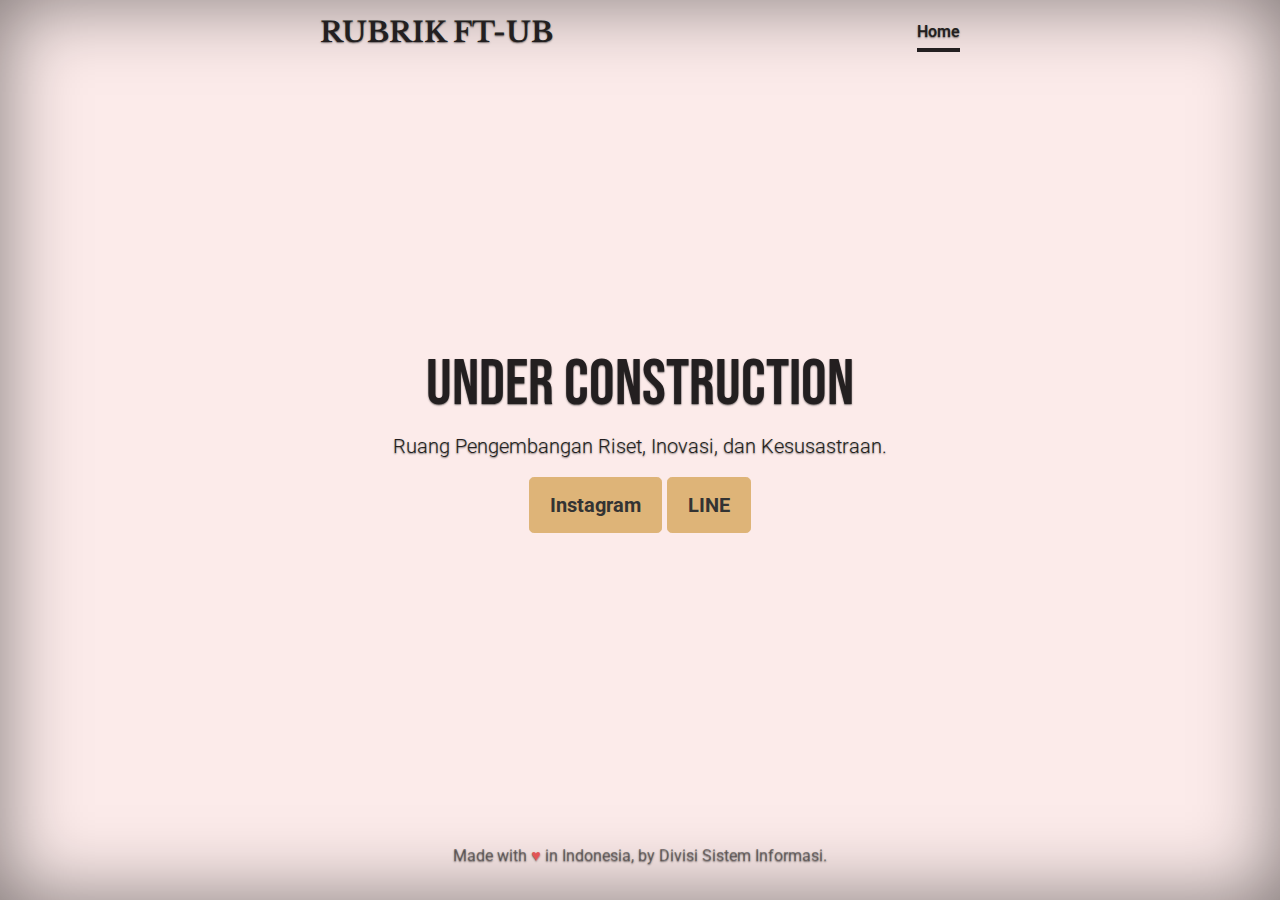
==== public/index.html @ 91a679e2 "Add files via upload" ====
<!doctype html>
<html lang="en">
  <head>
    <meta charset="utf-8">
    <meta name="viewport" content="width=device-width, initial-scale=1, shrink-to-fit=no">
    <meta name="description" content="">
    <meta name="author" content="M. Hanif Azhary, Mark Otto, Jacob Thornton, and Bootstrap contributors">
    <meta name="generator" content="Jekyll v4.1.1">
    <title>RUBRIK FT-UB | Coming Soon</title>

    <link rel="canonical" href="https://getbootstrap.com/docs/4.5/examples/cover/">
    <link href="https://fonts.googleapis.com/css2?family=Bebas+Neue&family=Libre+Baskerville&family=Roboto&display=swap" rel="stylesheet">  

    <!-- Bootstrap core CSS -->
<link rel="stylesheet" href="https://stackpath.bootstrapcdn.com/bootstrap/4.5.2/css/bootstrap.min.css" integrity="sha384-JcKb8q3iqJ61gNV9KGb8thSsNjpSL0n8PARn9HuZOnIxN0hoP+VmmDGMN5t9UJ0Z" crossorigin="anonymous">

    <style>
      .bd-placeholder-img {
        font-size: 1.125rem;
        text-anchor: middle;
        -webkit-user-select: none;
        -moz-user-select: none;
        -ms-user-select: none;
        user-select: none;
      }

      @media (min-width: 768px) {
        .bd-placeholder-img-lg {
          font-size: 3.5rem;
        }
      }
    </style>
    <!-- Custom styles for this template -->
    <link href="cover.css" rel="stylesheet">
  </head>
  <body class="text-center">
    <div class="cover-container d-flex w-100 h-100 p-3 mx-auto flex-column">
  <header class="masthead mb-auto">
    <div class="inner">
      <h3 class="masthead-brand">RUBRIK FT-UB</h3>
      <nav class="nav nav-masthead justify-content-center">
        <a class="nav-link active" href="#">Home</a>
      </nav>
    </div>
  </header>

  <main role="main" class="inner cover">
    <h1 class="cover-heading">Under Construction</h1>
    <p class="lead">Ruang Pengembangan Riset, Inovasi, dan Kesusastraan.</p>
    <p class="lead">
      <a href="https://www.instagram.com/rubrikteknik.ub/" class="btn btn-lg btn-secondary">Instagram</a>
      <a href="https://timeline.line.me/user/_dQMrvj0xtxEcbg21oRjrHU8TTdklTv6dLARiqF8" class="btn btn-lg btn-secondary">LINE</a>
    </p>
  </main>

  <footer class="mastfoot mt-auto">
    <div class="inner">
      <p>Made with <span style="color: #e25555;">&hearts;</span> in Indonesia, by <a>Divisi Sistem Informasi</a>.</p>
    </div>
  </footer>
</div>
</body>
</html>
---- public/cover.css ----
/*
 * Globals
 */

/* Links */
a,
a:focus,
a:hover {
  color: #231f20;
}

/* Custom default button */
.btn-secondary,
.btn-secondary:hover,
.btn-secondary:focus {
  color: #333;
  text-shadow: none; /* Prevent inheritance from `body` */
  background-color: #deb478;
  border: .05rem solid #deb478;
}


/*
 * Base structure
 */

html,
body {
  height: 100%;
  background-color: #fcebea;
  font-family: 'Roboto', sans-serif;
}

body {
  display: -ms-flexbox;
  display: flex;
  color: #231f20;
  text-shadow: 0 .05rem .1rem rgba(0, 0, 0, .5);
  box-shadow: inset 0 0 5rem rgba(0, 0, 0, .5);
}

.cover-heading {
  font-family: 'Bebas Neue', cursive;
  font-size: 4rem;
}

.cover-container {
  max-width: 42em;
}


/*
 * Header
 */
.masthead {
  margin-bottom: 2rem;
}

.masthead-brand {
  font-family: 'Libre Baskerville', serif;
  margin-bottom: 0;
  font-weight: 700;
}

.nav-masthead .nav-link {
  padding: .25rem 0;
  font-weight: 600;
  color: rgba(255, 255, 255, .5);
  background-color: transparent;
  border-bottom: .25rem solid transparent;
}

.nav-masthead .nav-link:hover,
.nav-masthead .nav-link:focus {
  border-bottom-color: rgba(255, 255, 255, .25);
}

.nav-masthead .nav-link + .nav-link {
  margin-left: 1rem;
}

.nav-masthead .active {
  color: #231f20;
  border-bottom-color: #231f20;
}

@media (min-width: 48em) {
  .masthead-brand {
    float: left;
  }
  .nav-masthead {
    float: right;
  }
}


/*
 * Cover
 */
.cover {
  padding: 0 1.5rem;
}
.cover .btn-lg {
  padding: .75rem 1.25rem;
  font-weight: 700;
}


/*
 * Footer
 */
.mastfoot {
  color: rgba(35, 31, 32, .5);
}
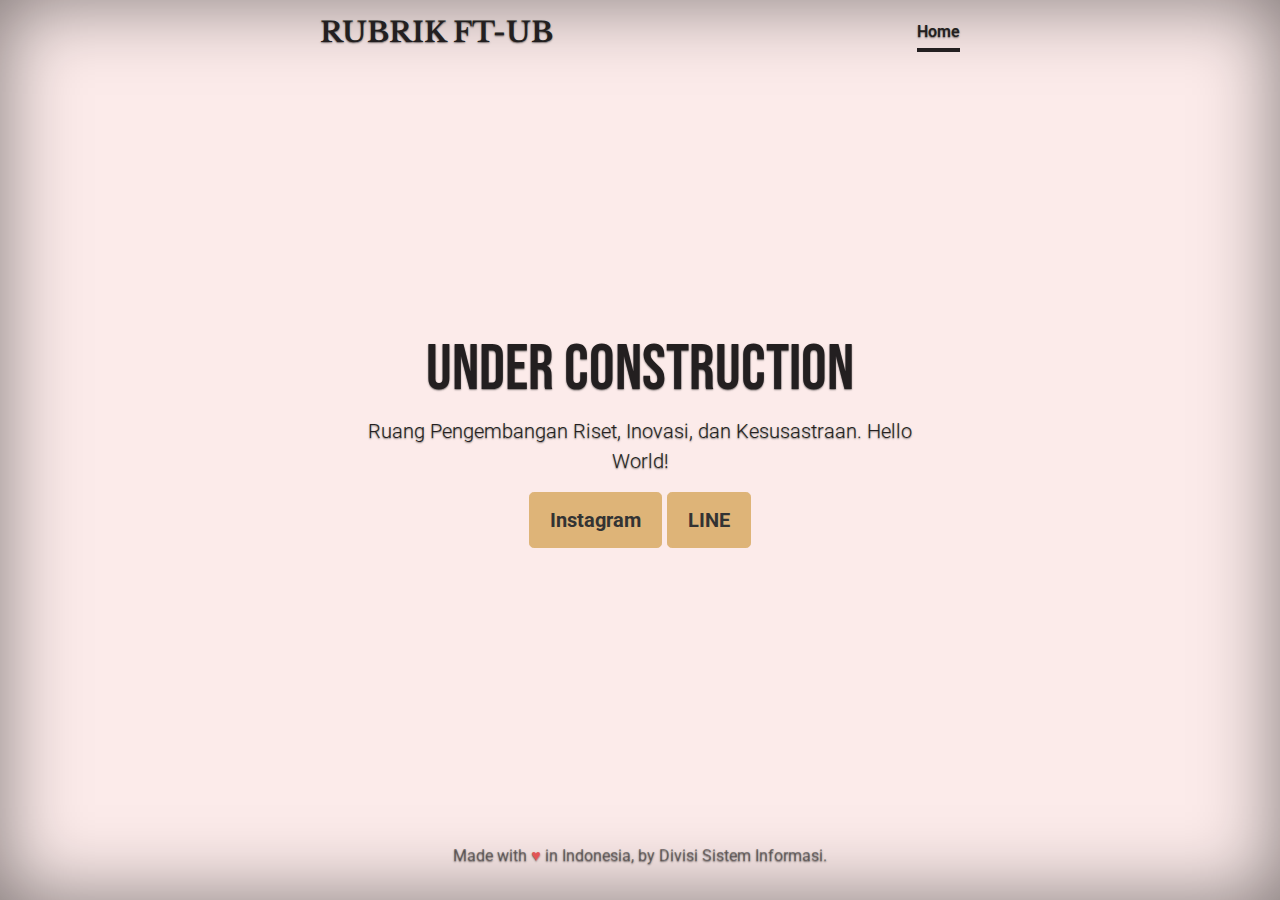
==== commit 08b846a5: "Update index.html" ====
--- a/public/index.html
+++ b/public/index.html
@@ -31,7 +31,25 @@
       }
     </style>
     <!-- Custom styles for this template -->
+    <!-- Favicon for RUBRIK FT-UB -->
     <link href="cover.css" rel="stylesheet">
+    <link rel="apple-touch-icon" sizes="57x57" href="/apple-icon-57x57.png">
+    <link rel="apple-touch-icon" sizes="60x60" href="/apple-icon-60x60.png">
+    <link rel="apple-touch-icon" sizes="72x72" href="/apple-icon-72x72.png">
+    <link rel="apple-touch-icon" sizes="76x76" href="/apple-icon-76x76.png">
+    <link rel="apple-touch-icon" sizes="114x114" href="/apple-icon-114x114.png">
+    <link rel="apple-touch-icon" sizes="120x120" href="/apple-icon-120x120.png">
+    <link rel="apple-touch-icon" sizes="144x144" href="/apple-icon-144x144.png">
+    <link rel="apple-touch-icon" sizes="152x152" href="/apple-icon-152x152.png">
+    <link rel="apple-touch-icon" sizes="180x180" href="/apple-icon-180x180.png">
+    <link rel="icon" type="image/png" sizes="192x192"  href="/android-icon-192x192.png">
+    <link rel="icon" type="image/png" sizes="32x32" href="/favicon-32x32.png">
+    <link rel="icon" type="image/png" sizes="96x96" href="/favicon-96x96.png">
+    <link rel="icon" type="image/png" sizes="16x16" href="/favicon-16x16.png">
+    <link rel="manifest" href="/manifest.json">
+    <meta name="msapplication-TileColor" content="#ffffff">
+    <meta name="msapplication-TileImage" content="/ms-icon-144x144.png">
+    <meta name="theme-color" content="#ffffff">
   </head>
   <body class="text-center">
     <div class="cover-container d-flex w-100 h-100 p-3 mx-auto flex-column">
@@ -46,7 +64,7 @@
 
   <main role="main" class="inner cover">
     <h1 class="cover-heading">Under Construction</h1>
-    <p class="lead">Ruang Pengembangan Riset, Inovasi, dan Kesusastraan.</p>
+    <p class="lead">Ruang Pengembangan Riset, Inovasi, dan Kesusastraan. Hello World!</p>
     <p class="lead">
       <a href="https://www.instagram.com/rubrikteknik.ub/" class="btn btn-lg btn-secondary">Instagram</a>
       <a href="https://timeline.line.me/user/_dQMrvj0xtxEcbg21oRjrHU8TTdklTv6dLARiqF8" class="btn btn-lg btn-secondary">LINE</a>
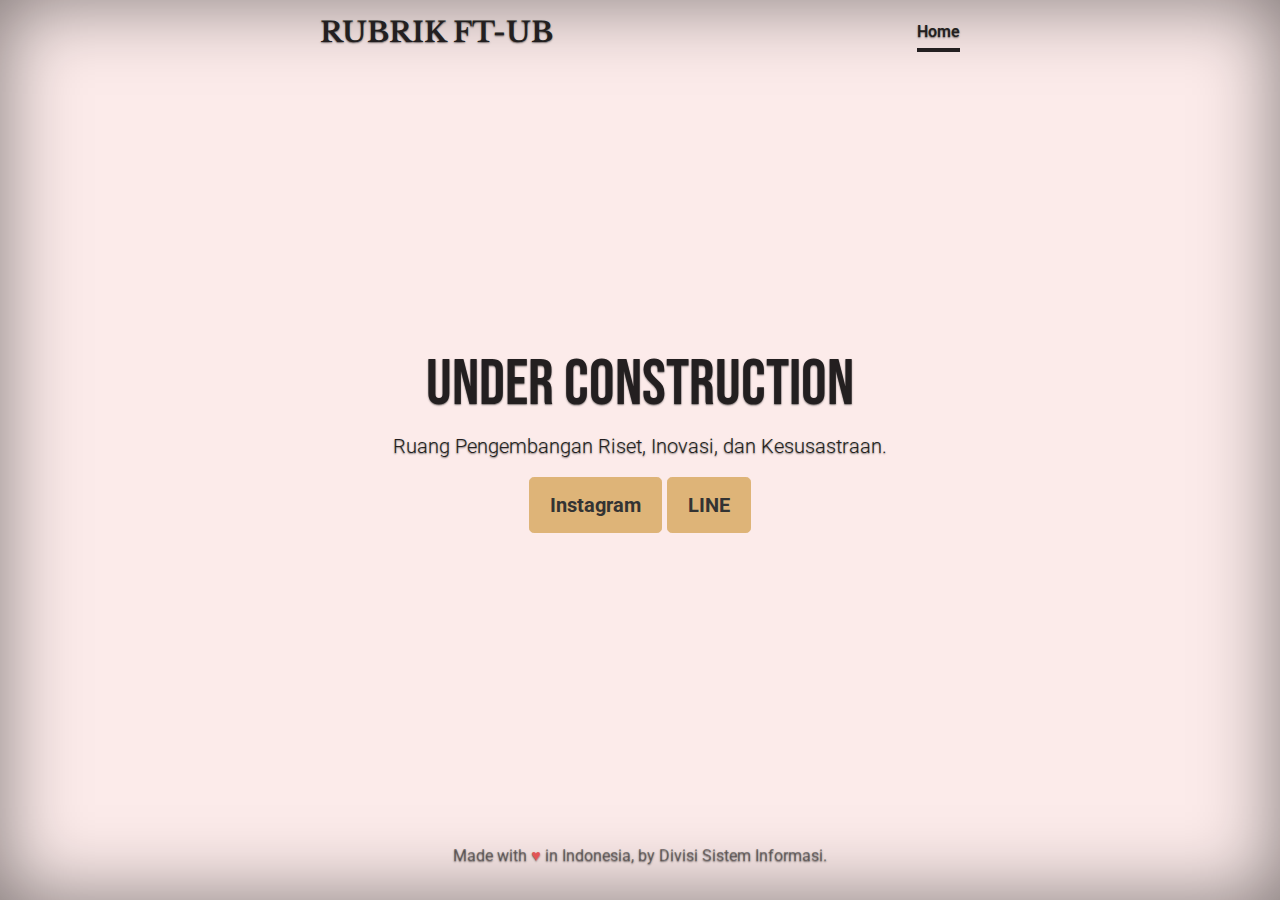
==== commit ba257bb4: "Update index.html" ====
--- a/public/index.html
+++ b/public/index.html
@@ -64,7 +64,7 @@
 
   <main role="main" class="inner cover">
     <h1 class="cover-heading">Under Construction</h1>
-    <p class="lead">Ruang Pengembangan Riset, Inovasi, dan Kesusastraan. Hello World!</p>
+    <p class="lead">Ruang Pengembangan Riset, Inovasi, dan Kesusastraan.</p>
     <p class="lead">
       <a href="https://www.instagram.com/rubrikteknik.ub/" class="btn btn-lg btn-secondary">Instagram</a>
       <a href="https://timeline.line.me/user/_dQMrvj0xtxEcbg21oRjrHU8TTdklTv6dLARiqF8" class="btn btn-lg btn-secondary">LINE</a>
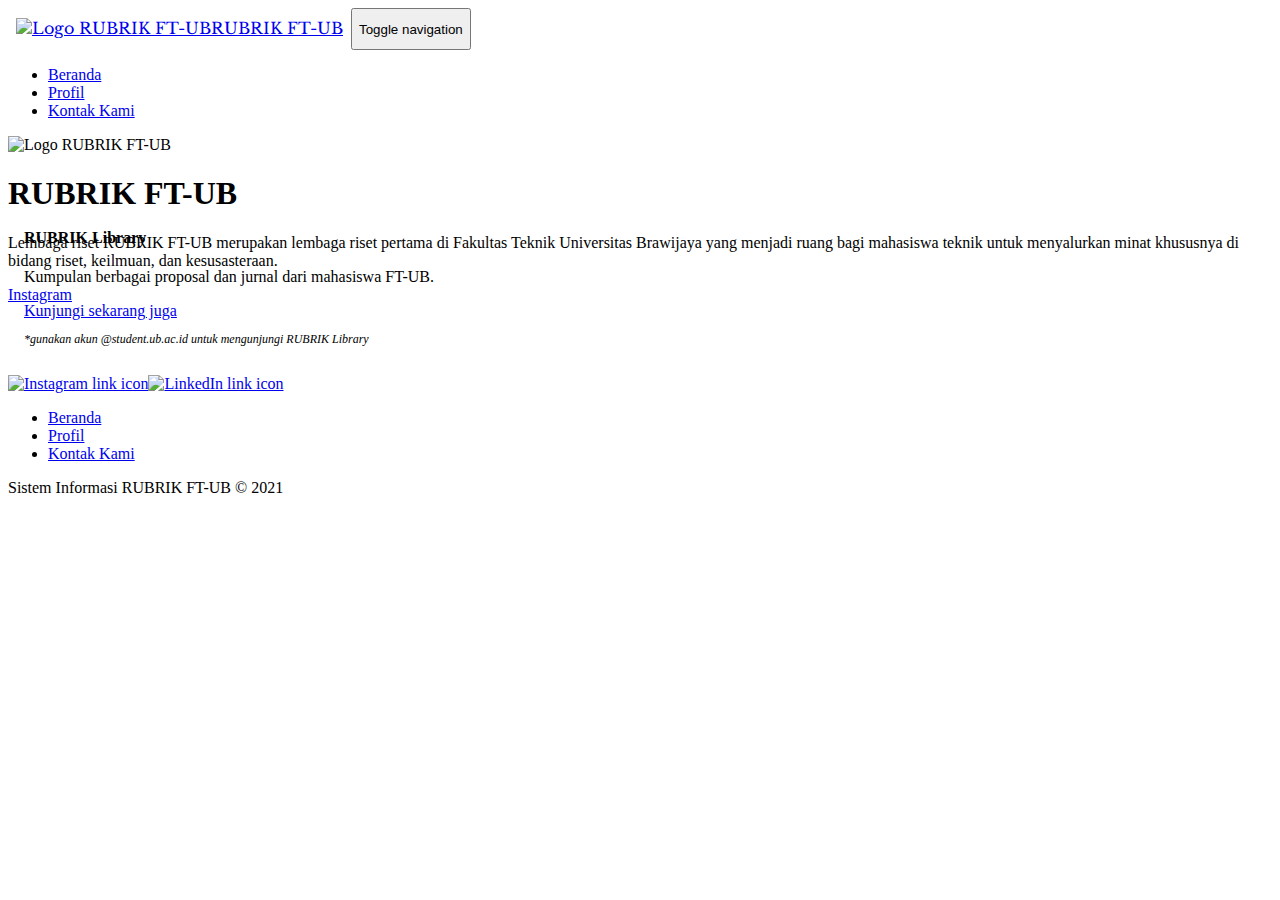
==== commit b09a9119: "Repair metadata for page except index.html" ====
--- a/public/index.html
+++ b/public/index.html
@@ -1,81 +1,87 @@
-<!doctype html>
-<html lang="en">
-  <head>
+<!DOCTYPE html>
+<html lang="id">
+
+<head>
     <meta charset="utf-8">
-    <meta name="viewport" content="width=device-width, initial-scale=1, shrink-to-fit=no">
-    <meta name="description" content="">
-    <meta name="author" content="M. Hanif Azhary, Mark Otto, Jacob Thornton, and Bootstrap contributors">
-    <meta name="generator" content="Jekyll v4.1.1">
-    <title>RUBRIK FT-UB | Coming Soon</title>
+    <meta name="viewport" content="width=device-width, initial-scale=1.0, shrink-to-fit=no">
+    <title>RUBRIK FT-UB | Beranda</title>
+    <meta name="theme-color" content="#fcfbea">
+    <meta name="twitter:image" content="/assets/img/splash-512x512.png">
+    <meta name="twitter:description" content="Lembaga riset RUBRIK FT-UB merupakan lembaga riset pertama di Fakultas Teknik Universitas Brawijaya yang menjadi ruang bagi mahasiswa teknik untuk menyalurkan minat khususnya di bidang riset, keilmuan, dan kesusasteraan.">
+    <meta name="twitter:card" content="summary">
+    <meta name="description" content="Lembaga riset RUBRIK FT-UB merupakan lembaga riset pertama di Fakultas Teknik Universitas Brawijaya yang menjadi ruang bagi mahasiswa teknik untuk menyalurkan minat khususnya di bidang riset, keilmuan, dan kesusasteraan.">
+    <meta property="og:type" content="website">
+    <meta name="twitter:title" content="RUBRIK FT-UB">
+    <meta property="og:image" content="/assets/img/rubrik-cover.jpg">
+    <link rel="icon" type="image/png" sizes="16x16" href="/assets/img/favicon-16x16.png">
+    <link rel="icon" type="image/png" sizes="32x32" href="/assets/img/favicon-32x32.png">
+    <link rel="icon" type="image/png" sizes="180x180" href="/assets/img/ios-180x180.png">
+    <link rel="icon" type="image/png" sizes="192x192" href="/assets/img/android-192x192.png">
+    <link rel="icon" type="image/png" sizes="512x512" href="/assets/img/splash-512x512.png">
+    <link rel="stylesheet" href="/assets/bootstrap/css/bootstrap.min.css">
+    <link rel="stylesheet" href="https://fonts.googleapis.com/css?family=Libre+Baskerville">
+    <link rel="stylesheet" href="https://fonts.googleapis.com/css?family=Roboto+Slab">
+    <link rel="stylesheet" href="https://cdnjs.cloudflare.com/ajax/libs/aos/2.3.4/aos.css">
+    <link rel="stylesheet" href="/assets/css/styles.min.css">
+<!-- Global site tag (gtag.js) - Google Analytics -->
+<script async src="https://www.googletagmanager.com/gtag/js?id=G-E5W9JNR7TD"></script>
+<script>
+  window.dataLayer = window.dataLayer || [];
+  function gtag(){dataLayer.push(arguments);}
+  gtag('js', new Date());
 
-    <link rel="canonical" href="https://getbootstrap.com/docs/4.5/examples/cover/">
-    <link href="https://fonts.googleapis.com/css2?family=Bebas+Neue&family=Libre+Baskerville&family=Roboto&display=swap" rel="stylesheet">  
+  gtag('config', 'G-E5W9JNR7TD');
+</script>
+</head>
 
-    <!-- Bootstrap core CSS -->
-<link rel="stylesheet" href="https://stackpath.bootstrapcdn.com/bootstrap/4.5.2/css/bootstrap.min.css" integrity="sha384-JcKb8q3iqJ61gNV9KGb8thSsNjpSL0n8PARn9HuZOnIxN0hoP+VmmDGMN5t9UJ0Z" crossorigin="anonymous">
+<body>
+    <nav class="navbar navbar-light navbar-expand-md sticky-top bg-primary shadow">
+        <div class="container-fluid"><a class="navbar-brand bg-light border rounded shadow-sm d-flex align-items-center" href="/" style="font-family: 'Libre Baskerville', serif;font-size: 1rem;padding-right: 0.5rem;padding-left: 0.5rem;height: 42px;"><img class="img-fluid" src="/assets/img/logo-transparent.svg" alt="Logo RUBRIK FT-UB" width="32px" loading="lazy">RUBRIK FT-UB</a><button data-toggle="collapse" class="navbar-toggler bg-light border rounded shadow-sm" data-target="#navcol-1" style="height: 42px;"><span class="sr-only">Toggle navigation</span><span class="navbar-toggler-icon"></span></button>
+            <div class="collapse navbar-collapse" id="navcol-1">
+                <ul class="nav navbar-nav ml-auto">
+                    <li class="nav-item"><a class="nav-link bg-light border rounded shadow-sm active" href="/">Beranda</a></li>
+                    <li class="nav-item"><a class="nav-link bg-light border rounded shadow-sm" href="/profile.html">Profil</a></li>
+                    <li class="nav-item"><a class="nav-link bg-light border rounded shadow-sm" href="/contact-us.html">Kontak Kami</a></li>
+                </ul>
+            </div>
+        </div>
+    </nav>
+    <div class="jumbotron cover" data-aos="fade-down">
+        <div class="container d-flex">
+            <div class="row align-items-center">
+                <div class="col-md-4 text-center"><img src="/assets/img/logo-transparent.svg" height="256px" loading="lazy" alt="Logo RUBRIK FT-UB"></div>
+                <div class="col-md-8">
+                    <h1 class="display-4">RUBRIK FT-UB</h1>
+                    <p>Lembaga riset RUBRIK FT-UB merupakan lembaga riset pertama di Fakultas Teknik Universitas Brawijaya yang menjadi ruang bagi mahasiswa teknik untuk menyalurkan minat khususnya di bidang riset, keilmuan, dan kesusasteraan.</p>
+                    <p><a class="btn btn-primary text-secondary" role="button" href="https://www.instagram.com/rubrikteknik.ub/">Instagram</a></p>
+                </div>
+            </div>
+        </div>
+    </div>
+    <section style="margin-top: -8rem;">
+        <div class="container text-center" style="padding: 16px;">
+            <div class="card">
+                <div class="card-body">
+                    <h4 class="card-title">RUBRIK Library</h4>
+                    <p class="card-text">Kumpulan berbagai proposal dan jurnal dari mahasiswa FT-UB.</p><a class="btn btn-primary text-secondary" role="button" href="/RUBRIKLibrary">Kunjungi sekarang juga</a>
+                    <p class="card-text" style="font-style: italic;font-size: 0.75rem;">*gunakan akun @student.ub.ac.id untuk mengunjungi RUBRIK Library</p>
+                </div>
+            </div>
+        </div>
+    </section>
+    <footer class="mastfoot">
+        <div class="social"><a href="https://www.instagram.com/rubrikteknik.ub/"><img src="/assets/img/instagram-brands.svg" width="32px" alt="Instagram link icon"></a><a href="https://www.linkedin.com/company/rubrikftub/"><img src="/assets/img/linkedin-brands.svg" width="32px" alt="LinkedIn link icon"></a></div>
+        <ul class="list-inline">
+            <li class="list-inline-item"><a href="/">Beranda</a></li>
+            <li class="list-inline-item"><a href="/profile.html">Profil</a></li>
+            <li class="list-inline-item"><a href="/contact-us.html">Kontak Kami</a></li>
+        </ul>
+        <p class="copyright">Sistem Informasi RUBRIK FT-UB © 2021</p>
+    </footer>
+    <script src="https://cdnjs.cloudflare.com/ajax/libs/jquery/3.5.1/jquery.min.js"></script>
+    <script src="https://cdnjs.cloudflare.com/ajax/libs/twitter-bootstrap/4.5.3/js/bootstrap.bundle.min.js"></script>
+    <script src="https://cdnjs.cloudflare.com/ajax/libs/aos/2.3.4/aos.js"></script>
+    <script src="/assets/js/script.min.js"></script>
+</body>
 
-    <style>
-      .bd-placeholder-img {
-        font-size: 1.125rem;
-        text-anchor: middle;
-        -webkit-user-select: none;
-        -moz-user-select: none;
-        -ms-user-select: none;
-        user-select: none;
-      }
-
-      @media (min-width: 768px) {
-        .bd-placeholder-img-lg {
-          font-size: 3.5rem;
-        }
-      }
-    </style>
-    <!-- Custom styles for this template -->
-    <!-- Favicon for RUBRIK FT-UB -->
-    <link href="cover.css" rel="stylesheet">
-    <link rel="apple-touch-icon" sizes="57x57" href="/apple-icon-57x57.png">
-    <link rel="apple-touch-icon" sizes="60x60" href="/apple-icon-60x60.png">
-    <link rel="apple-touch-icon" sizes="72x72" href="/apple-icon-72x72.png">
-    <link rel="apple-touch-icon" sizes="76x76" href="/apple-icon-76x76.png">
-    <link rel="apple-touch-icon" sizes="114x114" href="/apple-icon-114x114.png">
-    <link rel="apple-touch-icon" sizes="120x120" href="/apple-icon-120x120.png">
-    <link rel="apple-touch-icon" sizes="144x144" href="/apple-icon-144x144.png">
-    <link rel="apple-touch-icon" sizes="152x152" href="/apple-icon-152x152.png">
-    <link rel="apple-touch-icon" sizes="180x180" href="/apple-icon-180x180.png">
-    <link rel="icon" type="image/png" sizes="192x192"  href="/android-icon-192x192.png">
-    <link rel="icon" type="image/png" sizes="32x32" href="/favicon-32x32.png">
-    <link rel="icon" type="image/png" sizes="96x96" href="/favicon-96x96.png">
-    <link rel="icon" type="image/png" sizes="16x16" href="/favicon-16x16.png">
-    <link rel="manifest" href="/manifest.json">
-    <meta name="msapplication-TileColor" content="#ffffff">
-    <meta name="msapplication-TileImage" content="/ms-icon-144x144.png">
-    <meta name="theme-color" content="#ffffff">
-  </head>
-  <body class="text-center">
-    <div class="cover-container d-flex w-100 h-100 p-3 mx-auto flex-column">
-  <header class="masthead mb-auto">
-    <div class="inner">
-      <h3 class="masthead-brand">RUBRIK FT-UB</h3>
-      <nav class="nav nav-masthead justify-content-center">
-        <a class="nav-link active" href="#">Home</a>
-      </nav>
-    </div>
-  </header>
-
-  <main role="main" class="inner cover">
-    <h1 class="cover-heading">Under Construction</h1>
-    <p class="lead">Ruang Pengembangan Riset, Inovasi, dan Kesusastraan.</p>
-    <p class="lead">
-      <a href="https://www.instagram.com/rubrikteknik.ub/" class="btn btn-lg btn-secondary">Instagram</a>
-      <a href="https://timeline.line.me/user/_dQMrvj0xtxEcbg21oRjrHU8TTdklTv6dLARiqF8" class="btn btn-lg btn-secondary">LINE</a>
-    </p>
-  </main>
-
-  <footer class="mastfoot mt-auto">
-    <div class="inner">
-      <p>Made with <span style="color: #e25555;">&hearts;</span> in Indonesia, by <a>Divisi Sistem Informasi</a>.</p>
-    </div>
-  </footer>
-</div>
-</body>
-</html>
+</html>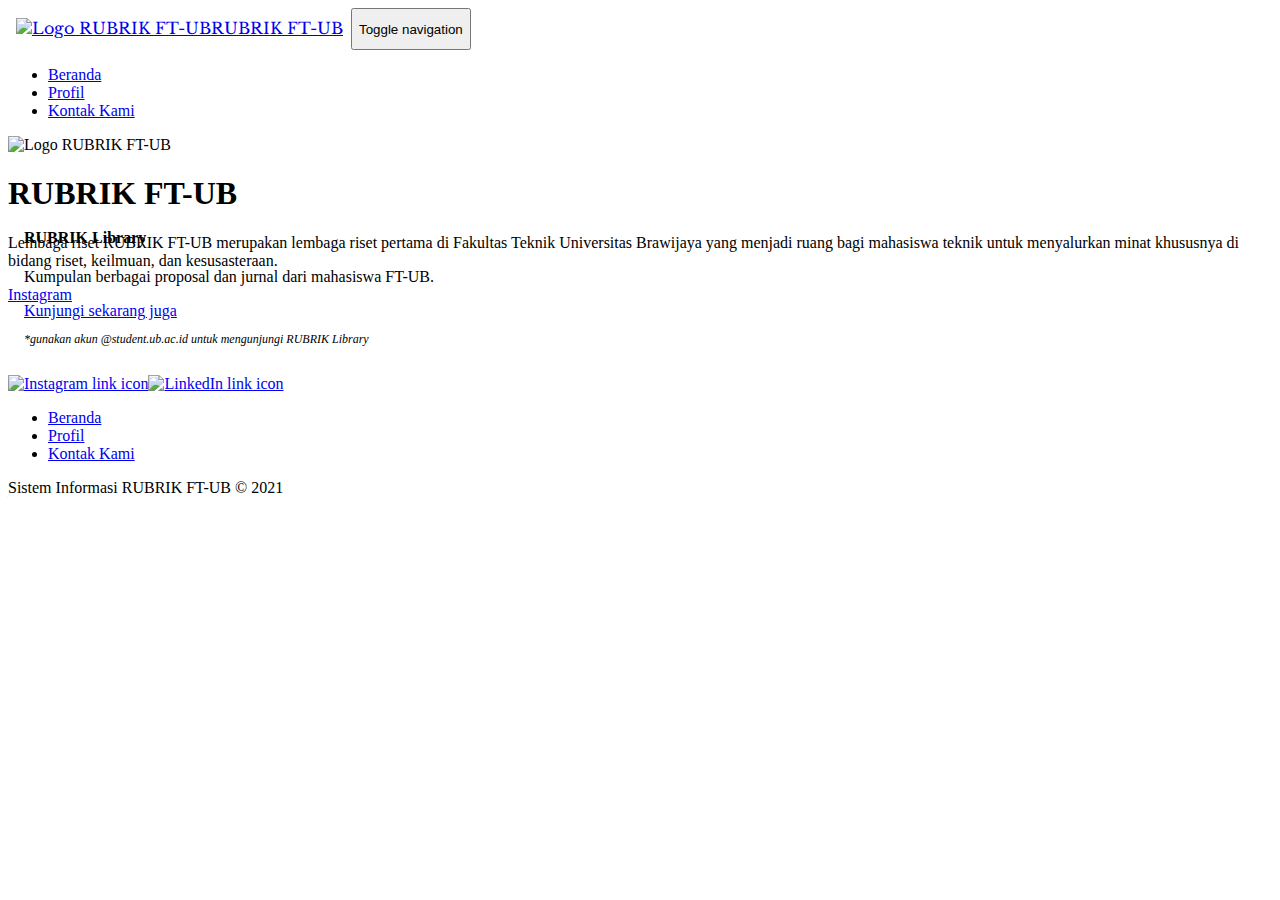
==== commit c1cad027: "repair navbar button state" ====
--- a/public/index.html
+++ b/public/index.html
@@ -39,9 +39,9 @@
         <div class="container-fluid"><a class="navbar-brand bg-light border rounded shadow-sm d-flex align-items-center" href="/" style="font-family: 'Libre Baskerville', serif;font-size: 1rem;padding-right: 0.5rem;padding-left: 0.5rem;height: 42px;"><img class="img-fluid" src="/assets/img/logo-transparent.svg" alt="Logo RUBRIK FT-UB" width="32px" loading="lazy">RUBRIK FT-UB</a><button data-toggle="collapse" class="navbar-toggler bg-light border rounded shadow-sm" data-target="#navcol-1" style="height: 42px;"><span class="sr-only">Toggle navigation</span><span class="navbar-toggler-icon"></span></button>
             <div class="collapse navbar-collapse" id="navcol-1">
                 <ul class="nav navbar-nav ml-auto">
-                    <li class="nav-item"><a class="nav-link bg-light border rounded shadow-sm active" href="/">Beranda</a></li>
-                    <li class="nav-item"><a class="nav-link bg-light border rounded shadow-sm" href="/profile.html">Profil</a></li>
-                    <li class="nav-item"><a class="nav-link bg-light border rounded shadow-sm" href="/contact-us.html">Kontak Kami</a></li>
+                    <li class="nav-item"><a class="nav-link active bg-light border rounded shadow-sm" href="/">Beranda</a></li>
+                    <li class="nav-item"><a class="nav-link active bg-light border rounded shadow-sm" href="profile">Profil</a></li>
+                    <li class="nav-item"><a class="nav-link active bg-light border rounded shadow-sm" href="contact-us">Kontak Kami</a></li>
                 </ul>
             </div>
         </div>
@@ -73,8 +73,8 @@
         <div class="social"><a href="https://www.instagram.com/rubrikteknik.ub/"><img src="/assets/img/instagram-brands.svg" width="32px" alt="Instagram link icon"></a><a href="https://www.linkedin.com/company/rubrikftub/"><img src="/assets/img/linkedin-brands.svg" width="32px" alt="LinkedIn link icon"></a></div>
         <ul class="list-inline">
             <li class="list-inline-item"><a href="/">Beranda</a></li>
-            <li class="list-inline-item"><a href="/profile.html">Profil</a></li>
-            <li class="list-inline-item"><a href="/contact-us.html">Kontak Kami</a></li>
+            <li class="list-inline-item"><a href="profile">Profil</a></li>
+            <li class="list-inline-item"><a href="contact-us">Kontak Kami</a></li>
         </ul>
         <p class="copyright">Sistem Informasi RUBRIK FT-UB © 2021</p>
     </footer>
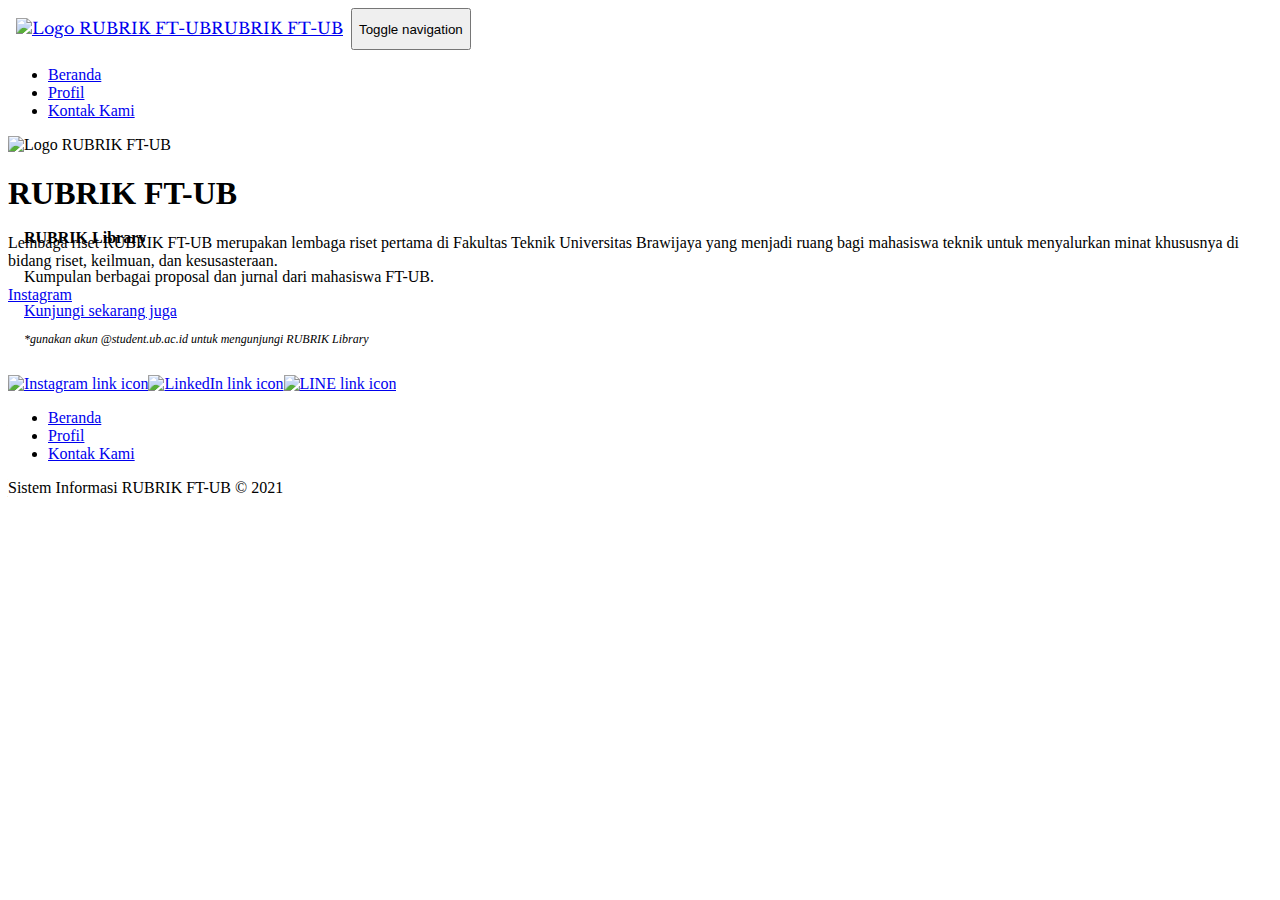
==== commit 5647006a: "Add LINE link to footer" ====
--- a/public/index.html
+++ b/public/index.html
@@ -70,7 +70,7 @@
         </div>
     </section>
     <footer class="mastfoot">
-        <div class="social"><a href="https://www.instagram.com/rubrikteknik.ub/"><img src="/assets/img/instagram-brands.svg" width="32px" alt="Instagram link icon"></a><a href="https://www.linkedin.com/company/rubrikftub/"><img src="/assets/img/linkedin-brands.svg" width="32px" alt="LinkedIn link icon"></a></div>
+        <div class="social"><a href="https://www.instagram.com/rubrikteknik.ub/"><img src="/assets/img/instagram-brands.svg" width="32px" alt="Instagram link icon"></a><a href="https://www.linkedin.com/company/rubrikftub/"><img src="/assets/img/linkedin-brands.svg" width="32px" alt="LinkedIn link icon"></a><a href="https://line.me/R/ti/p/@093inlqp"><img src="/assets/img/line-brands.svg" width="32px" alt="LINE link icon"></a></div>
         <ul class="list-inline">
             <li class="list-inline-item"><a href="/">Beranda</a></li>
             <li class="list-inline-item"><a href="profile">Profil</a></li>
